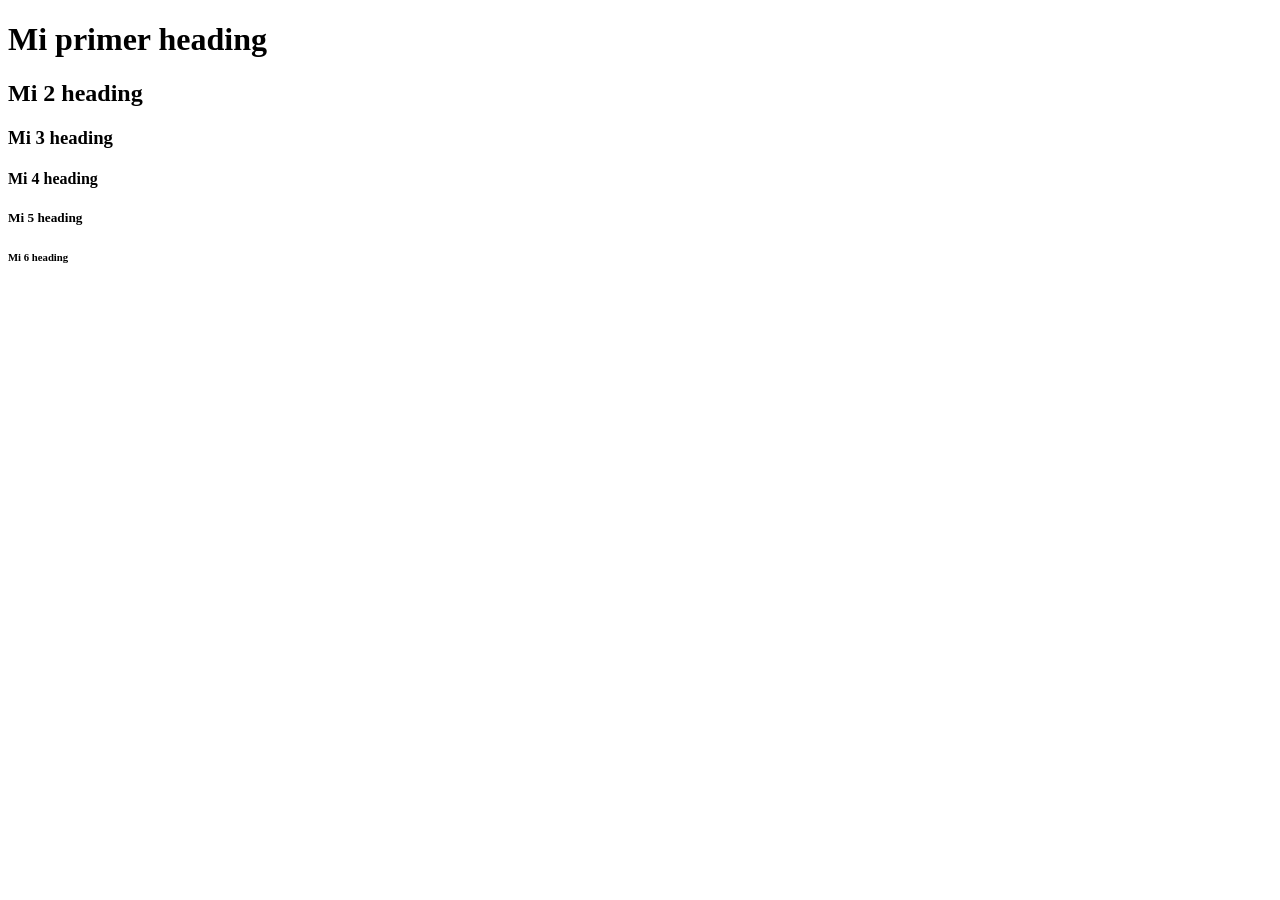
==== Programación-web/PrimeraPaginaW/index.html @ 6fa27869 "Heading" ====
<!DOCTYPE html>
<html>

	<head>
		<title>Mi primera Web</title>
	</head>
	
	
	<body>
		<h1>Mi primer heading  </h1>
		<h2>Mi 2 heading  </h1>
		<h3>Mi 3 heading  </h1>
		<h4>Mi 4 heading  </h1>
		<h5>Mi 5 heading  </h1>
		<h6>Mi 6 heading  </h1>
		
	</body>
	
	
</html>
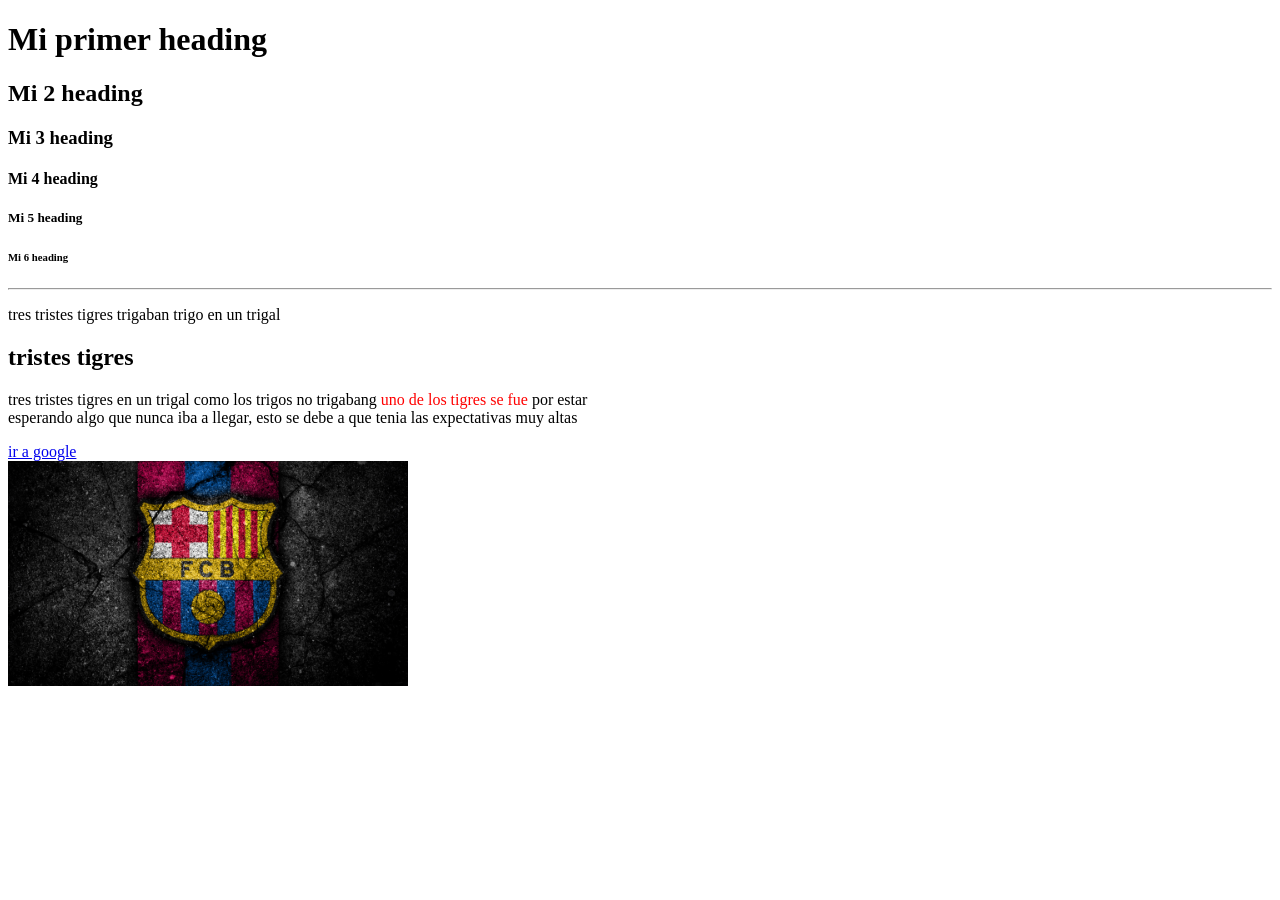
==== commit 4389af1a: "heading-parrafo-br-hr-link-carpeta-coment" ====
--- a/Programación-web/PrimeraPaginaW/index.html
+++ b/Programación-web/PrimeraPaginaW/index.html
@@ -3,6 +3,9 @@
 
 	<head>
 		<title>Mi primera Web</title>
+		<style>  
+		span{color:red;}
+		</style>
 	</head>
 	
 	
@@ -13,8 +16,20 @@
 		<h4>Mi 4 heading  </h1>
 		<h5>Mi 5 heading  </h1>
 		<h6>Mi 6 heading  </h1>
+		<hr>
+		<p>tres tristes tigres trigaban trigo  en un trigal</p>
+		<h2> tristes tigres </h2>
+		<p>tres tristes tigres  en un trigal como los trigos no trigabang <span>uno de los tigres se fue</span> por estar <br>esperando algo que nunca iba a llegar, esto se debe a que tenia las expectativas muy altas</p>
 		
+		<!--este texto es un comentario y no va a 
+		aparecer en el explorador		-->
+		
+		<a target =_blank  href="https://www.google.com"> ir a google </a>
+		<br>
+		
+		<img src="img/barca.jpg" width ="400"/>
 	</body>
 	
 	
-</html>+</html>
+	
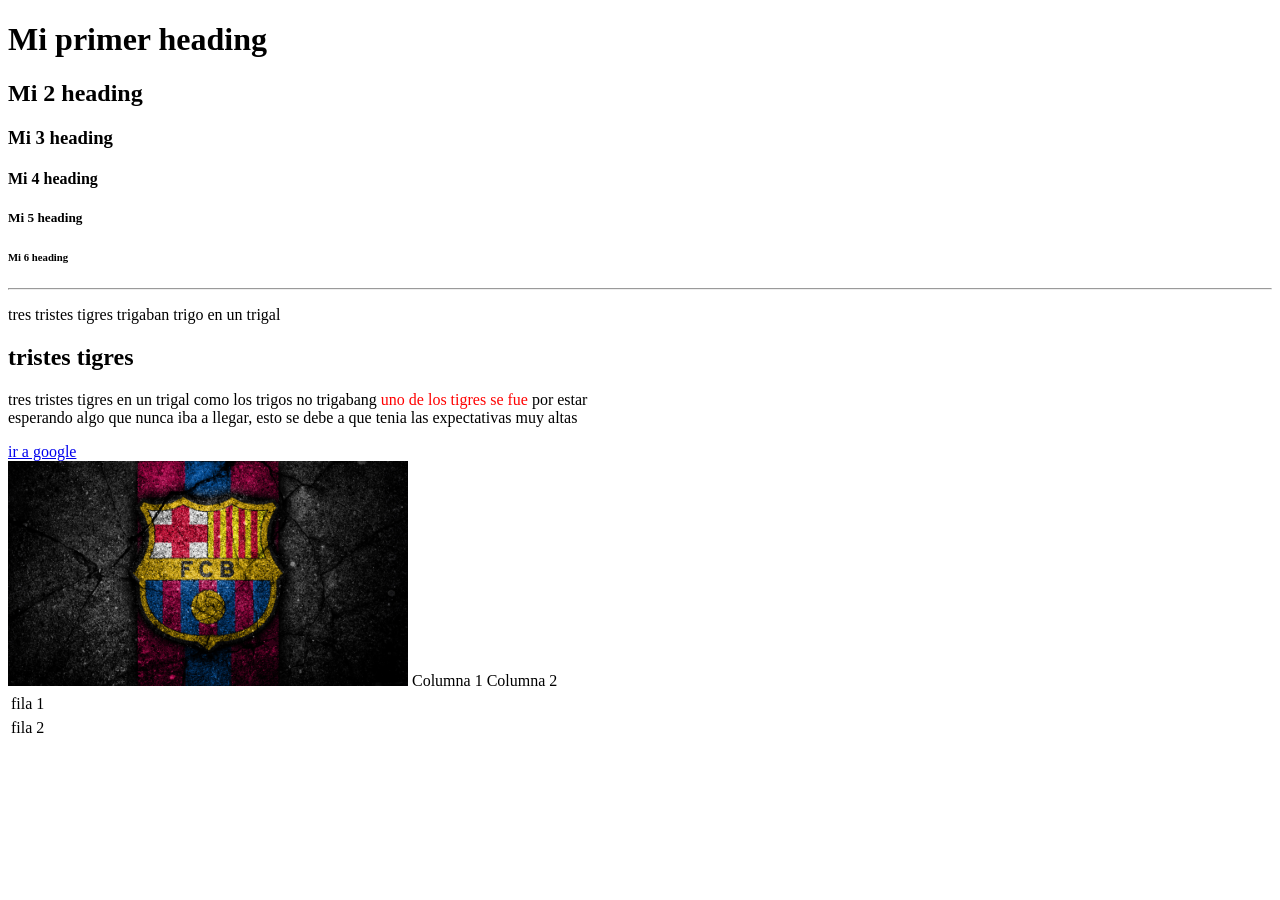
==== commit 145d29cb: "tabla git commit -m tabla" ====
--- a/Programación-web/PrimeraPaginaW/index.html
+++ b/Programación-web/PrimeraPaginaW/index.html
@@ -28,8 +28,14 @@
 		<br>
 		
 		<img src="img/barca.jpg" width ="400"/>
+        <table>
+            <tr>Columna 1 </tr>
+            <td>fila 1</td>
+            
+            <tr>Columna 2 </tr>
+            <td>fila 2</td>
 	</body>
 	
 	
 </html>
-	+	
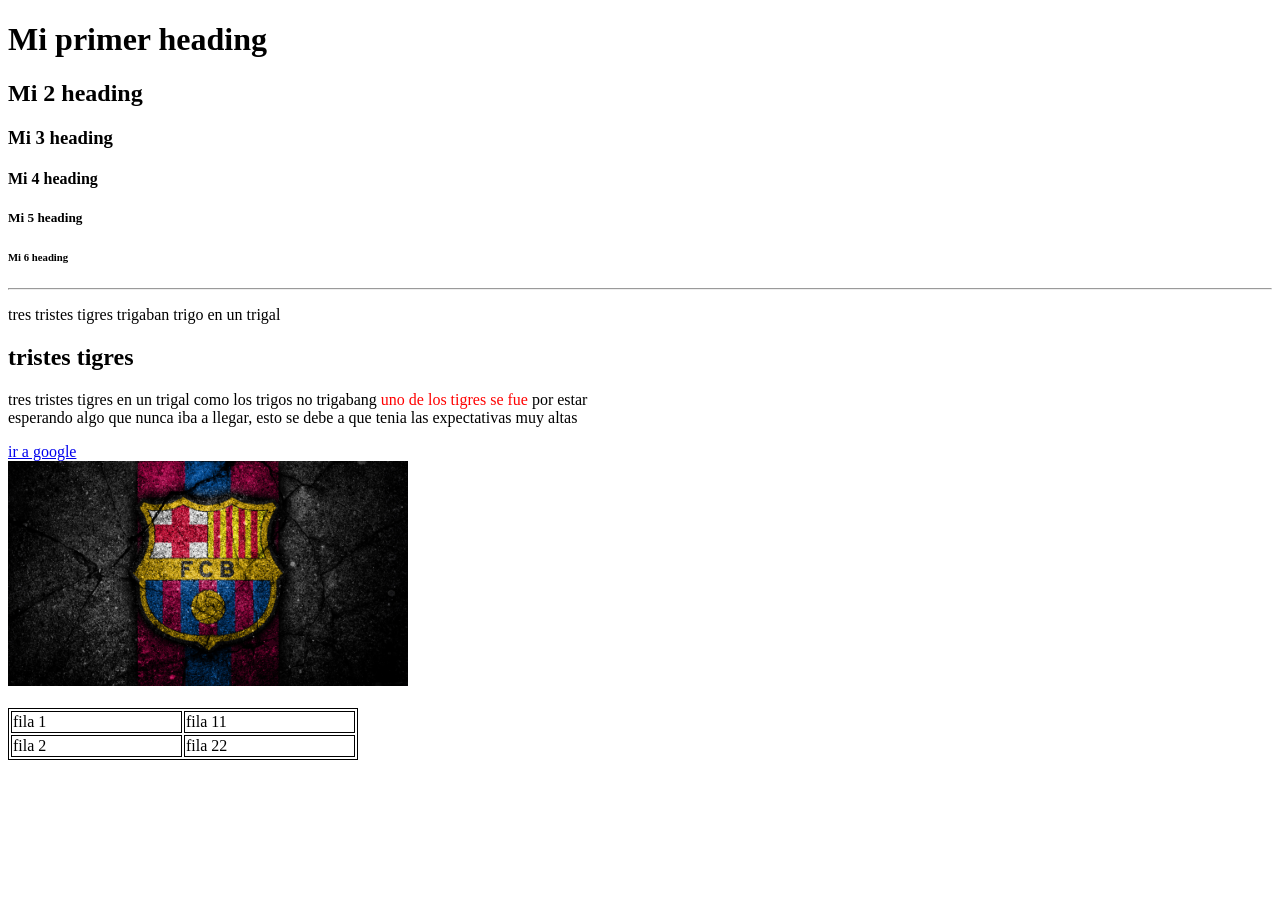
==== commit c5e65049: "tabla 2" ====
--- a/Programación-web/PrimeraPaginaW/index.html
+++ b/Programación-web/PrimeraPaginaW/index.html
@@ -5,7 +5,13 @@
 		<title>Mi primera Web</title>
 		<style>  
 		span{color:red;}
+		
+		table { border: 1px solid black;
+width: 350px;}
+td { border: 1px solid black;
+width: 33%;}
 		</style>
+		
 	</head>
 	
 	
@@ -28,13 +34,19 @@
 		<br>
 		
 		<img src="img/barca.jpg" width ="400"/>
+		<br>
+		<br>
         <table>
-            <tr>Columna 1 </tr>
-            <td>fila 1</td>
-            
-            <tr>Columna 2 </tr>
-            <td>fila 2</td>
+            <tr> 
+            <td>fila 1</td><td>fila 11</td>
+            </tr>
+            <tr>
+            <td>fila 2</td><td>fila 22</td>
+			</tr>
+			</table>
+	
 	</body>
+	
 	
 	
 </html>
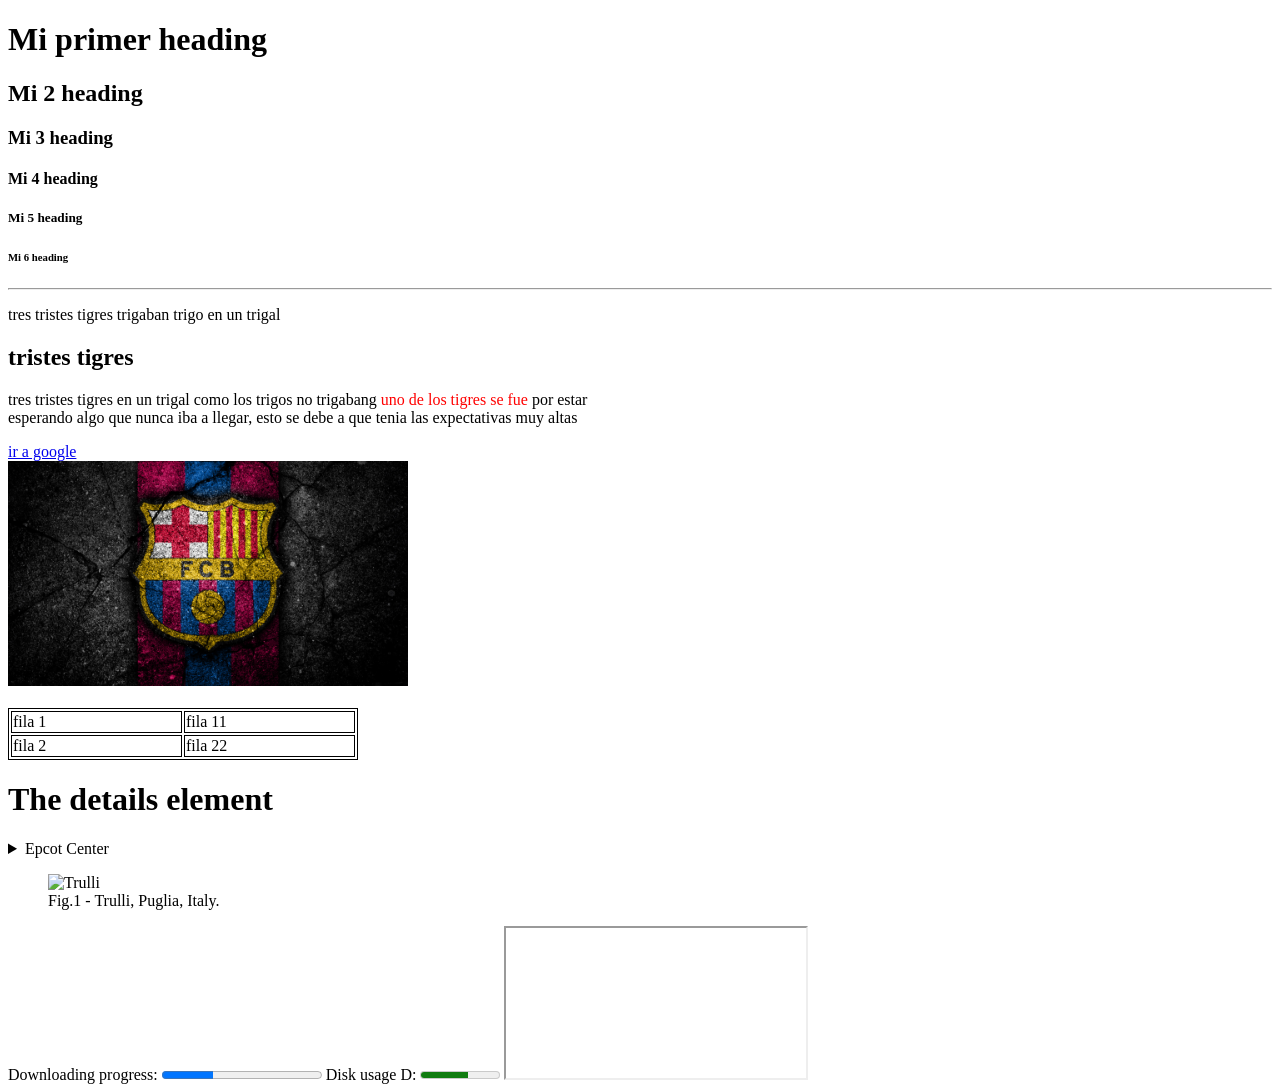
==== commit e92f6e87: "clase20-10-26" ====
--- a/Programación-web/PrimeraPaginaW/index.html
+++ b/Programación-web/PrimeraPaginaW/index.html
@@ -44,6 +44,29 @@
             <td>fila 2</td><td>fila 22</td>
 			</tr>
 			</table>
+		<h1>The details element</h1>
+
+	<details>
+  <summary>Epcot Center</summary>
+  <p>Epcot is a theme park at Walt Disney World Resort featuring exciting attractions, international pavilions, award-winning fireworks and seasonal special events.</p>
+	</details>
+	<figure>
+  <img src="pic_trulli.jpg" alt="Trulli" style="width:100%">
+  <figcaption>Fig.1 - Trulli, Puglia, Italy.</figcaption>
+	</figure>
+	
+	<label for="file">Downloading progress:</label>
+		<progress id="file" value="32" max="100"> 32% </progress>
+	<label for="disk_d">Disk usage D:</label>
+			<meter id="disk_d" value="0.6">60%</meter>
+			<iframe src="https://www.w3schools.com" title="W3Schools Free Online Web Tutorials">
+			</iframe>
+	
+	
+	
+	
+	
+	
 	
 	</body>
 	
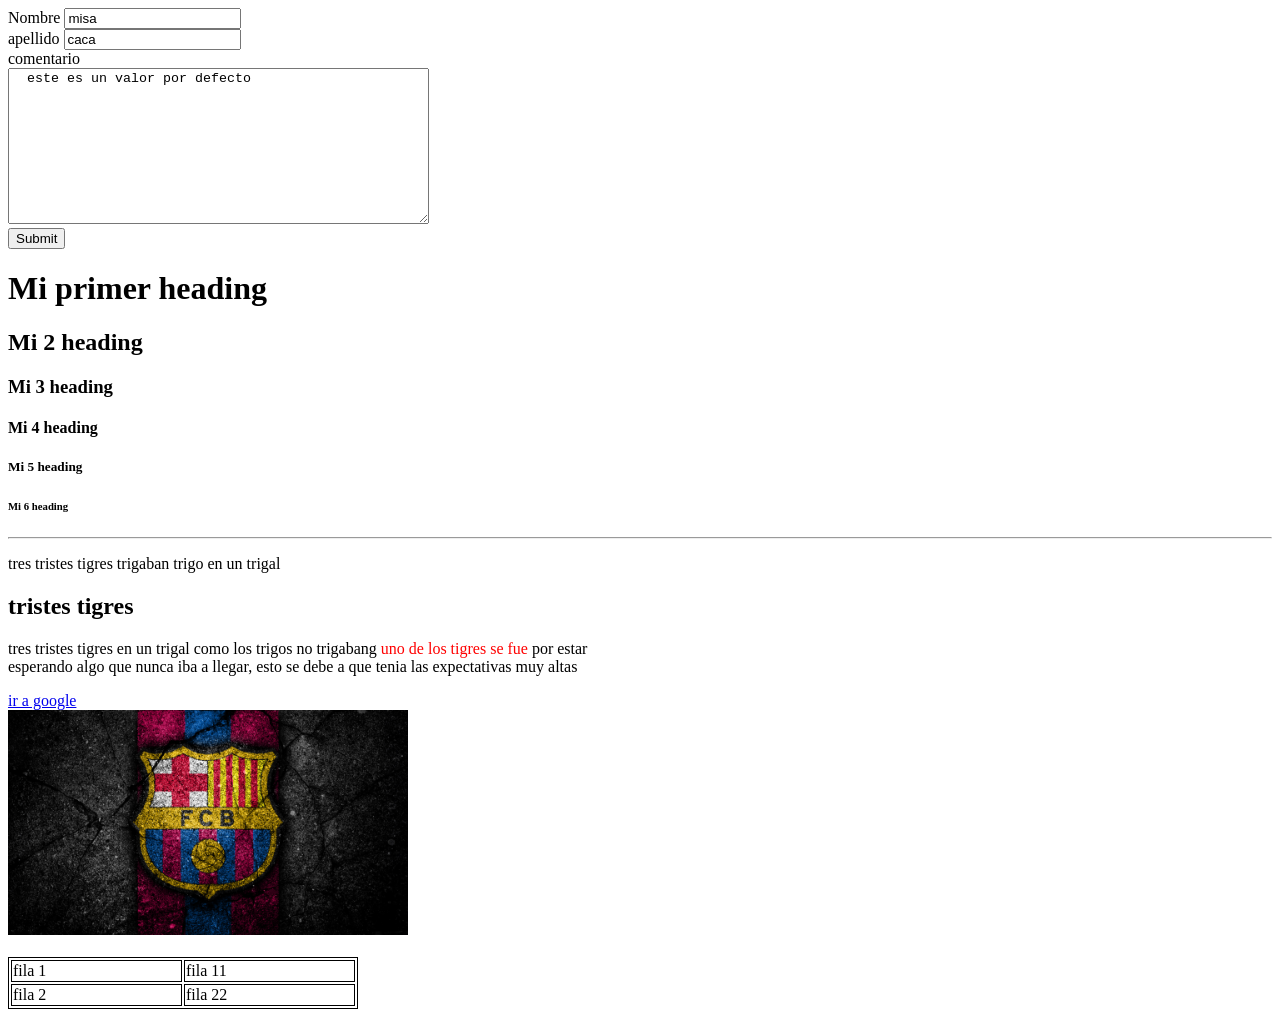
==== commit cab008b8: "21-10-26,casa" ====
--- a/Programación-web/PrimeraPaginaW/index.html
+++ b/Programación-web/PrimeraPaginaW/index.html
@@ -16,6 +16,22 @@
 	
 	
 	<body>
+	
+	<form action ="/formulario" method="POST">
+				<label for ="nombre"> Nombre</label>
+				<input value ="misa" type="text" id ="nombre" name ="nombre" placeholder ="nombre"/>
+				<br>
+				<label for ="apellido"> apellido</label>
+				<input  value ="caca" type="text" id ="apellido" name ="apellido" placeholder ="Apellido"/>
+				<br>
+				
+				<label for ="comentario">comentario</label>
+				<br>
+				<textarea  cols ="50" rows="10" id="comentario"  name ="comentario" placeholder =" ingrese comentario">  este es un valor por defecto  </textarea>
+				<br>
+				<input type="submit"/>
+				
+				</form>
 		<h1>Mi primer heading  </h1>
 		<h2>Mi 2 heading  </h1>
 		<h3>Mi 3 heading  </h1>
@@ -44,29 +60,7 @@
             <td>fila 2</td><td>fila 22</td>
 			</tr>
 			</table>
-		<h1>The details element</h1>
-
-	<details>
-  <summary>Epcot Center</summary>
-  <p>Epcot is a theme park at Walt Disney World Resort featuring exciting attractions, international pavilions, award-winning fireworks and seasonal special events.</p>
-	</details>
-	<figure>
-  <img src="pic_trulli.jpg" alt="Trulli" style="width:100%">
-  <figcaption>Fig.1 - Trulli, Puglia, Italy.</figcaption>
-	</figure>
-	
-	<label for="file">Downloading progress:</label>
-		<progress id="file" value="32" max="100"> 32% </progress>
-	<label for="disk_d">Disk usage D:</label>
-			<meter id="disk_d" value="0.6">60%</meter>
-			<iframe src="https://www.w3schools.com" title="W3Schools Free Online Web Tutorials">
-			</iframe>
-	
-	
-	
-	
-	
-	
+				
 	
 	</body>
 	
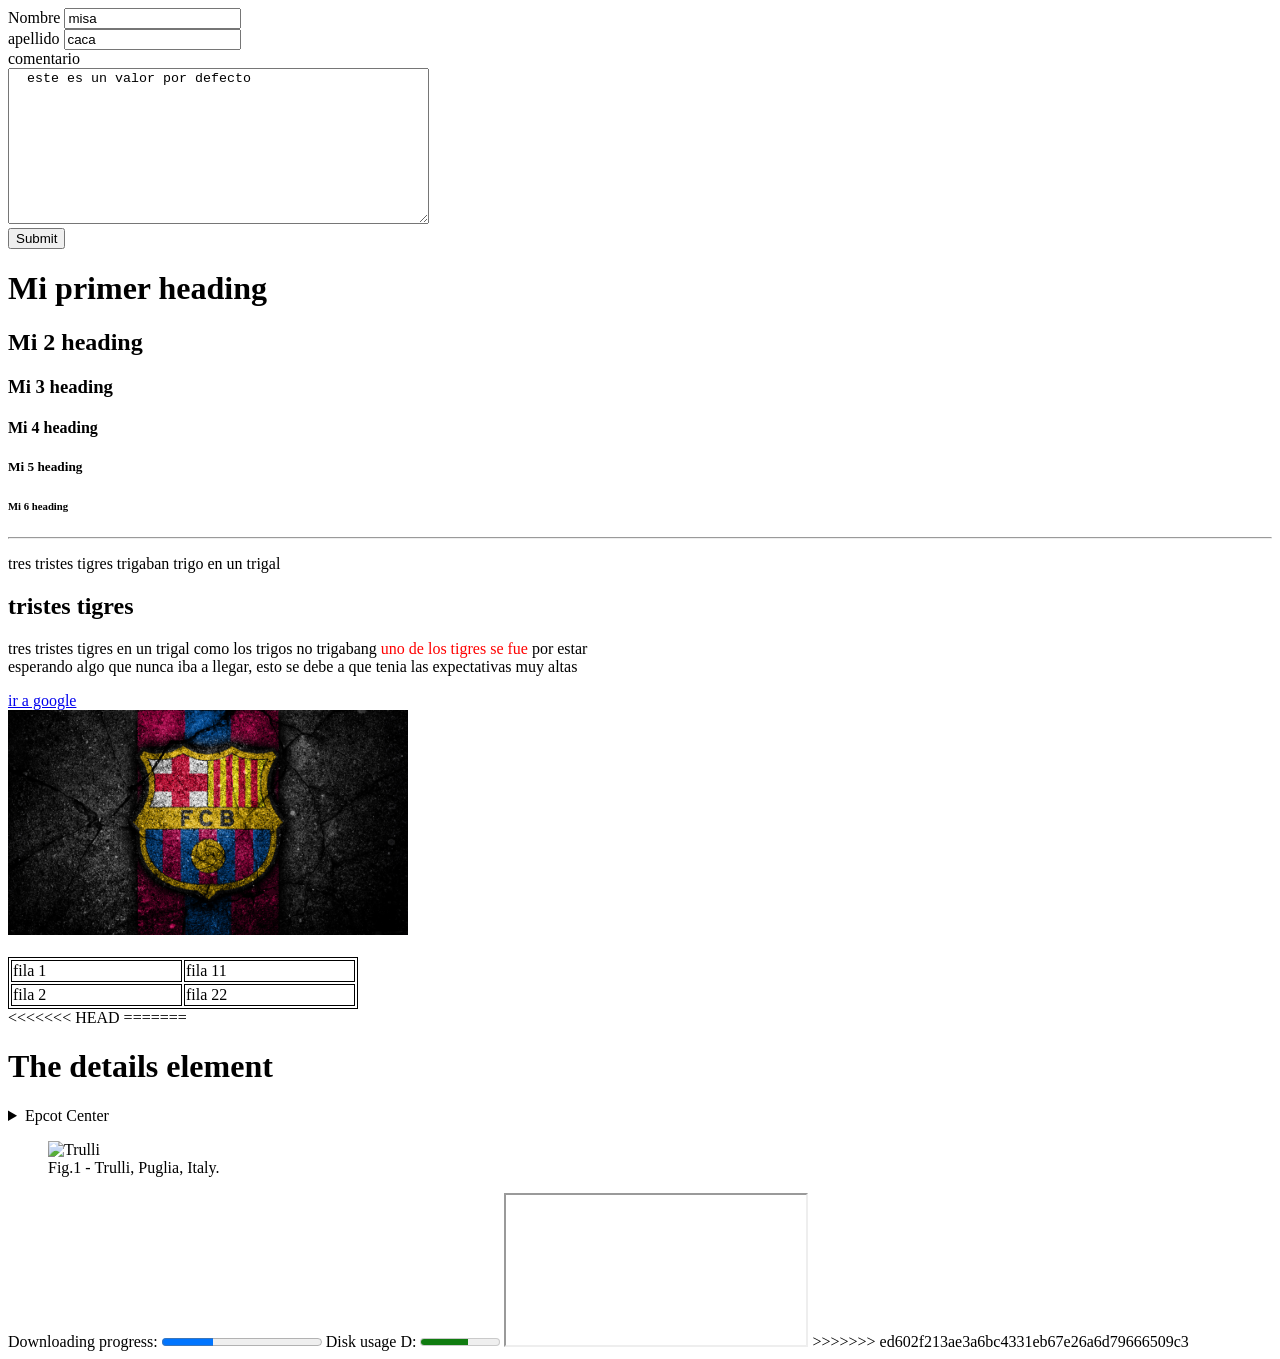
==== commit af3c1b1f: "casa" ====
--- a/Programación-web/PrimeraPaginaW/index.html
+++ b/Programación-web/PrimeraPaginaW/index.html
@@ -60,7 +60,33 @@
             <td>fila 2</td><td>fila 22</td>
 			</tr>
 			</table>
+<<<<<<< HEAD
 				
+=======
+		<h1>The details element</h1>
+
+	<details>
+  <summary>Epcot Center</summary>
+  <p>Epcot is a theme park at Walt Disney World Resort featuring exciting attractions, international pavilions, award-winning fireworks and seasonal special events.</p>
+	</details>
+	<figure>
+  <img src="pic_trulli.jpg" alt="Trulli" style="width:100%">
+  <figcaption>Fig.1 - Trulli, Puglia, Italy.</figcaption>
+	</figure>
+	
+	<label for="file">Downloading progress:</label>
+		<progress id="file" value="32" max="100"> 32% </progress>
+	<label for="disk_d">Disk usage D:</label>
+			<meter id="disk_d" value="0.6">60%</meter>
+			<iframe src="https://www.w3schools.com" title="W3Schools Free Online Web Tutorials">
+			</iframe>
+	
+	
+	
+	
+	
+	
+>>>>>>> ed602f213ae3a6bc4331eb67e26a6d79666509c3
 	
 	</body>
 	
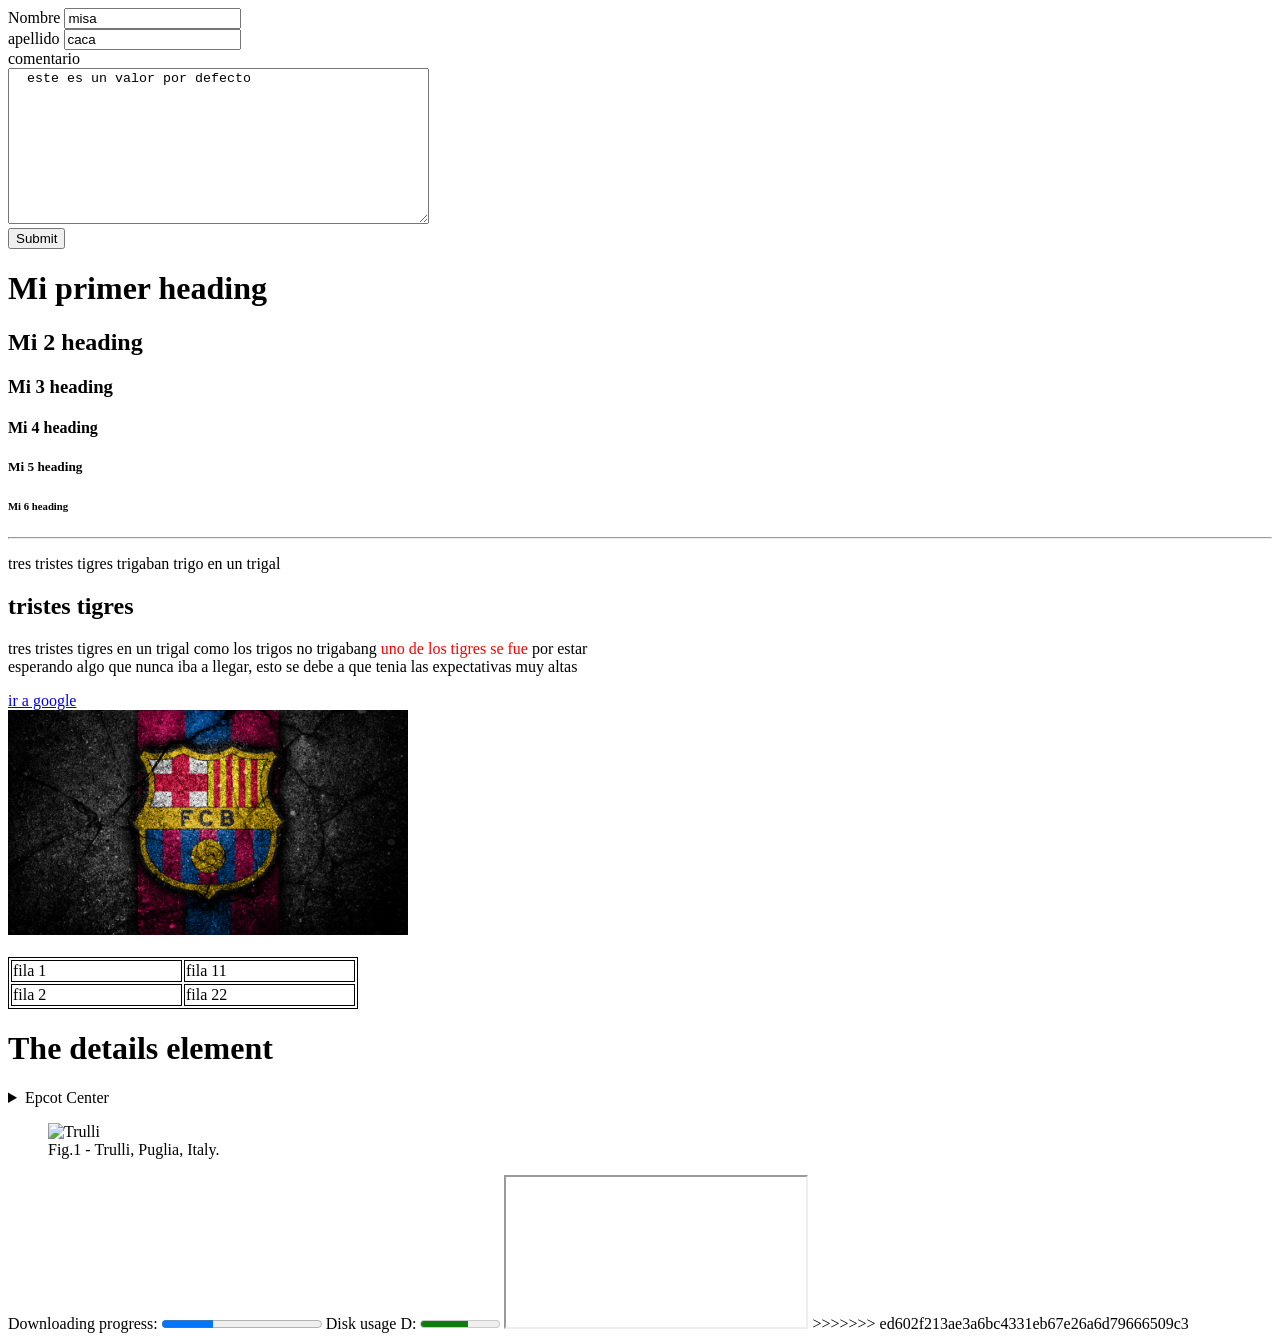
==== commit 0647d405: "casa" ====
--- a/Programación-web/PrimeraPaginaW/index.html
+++ b/Programación-web/PrimeraPaginaW/index.html
@@ -60,9 +60,9 @@
             <td>fila 2</td><td>fila 22</td>
 			</tr>
 			</table>
-<<<<<<< HEAD
+
 				
-=======
+
 		<h1>The details element</h1>
 
 	<details>
